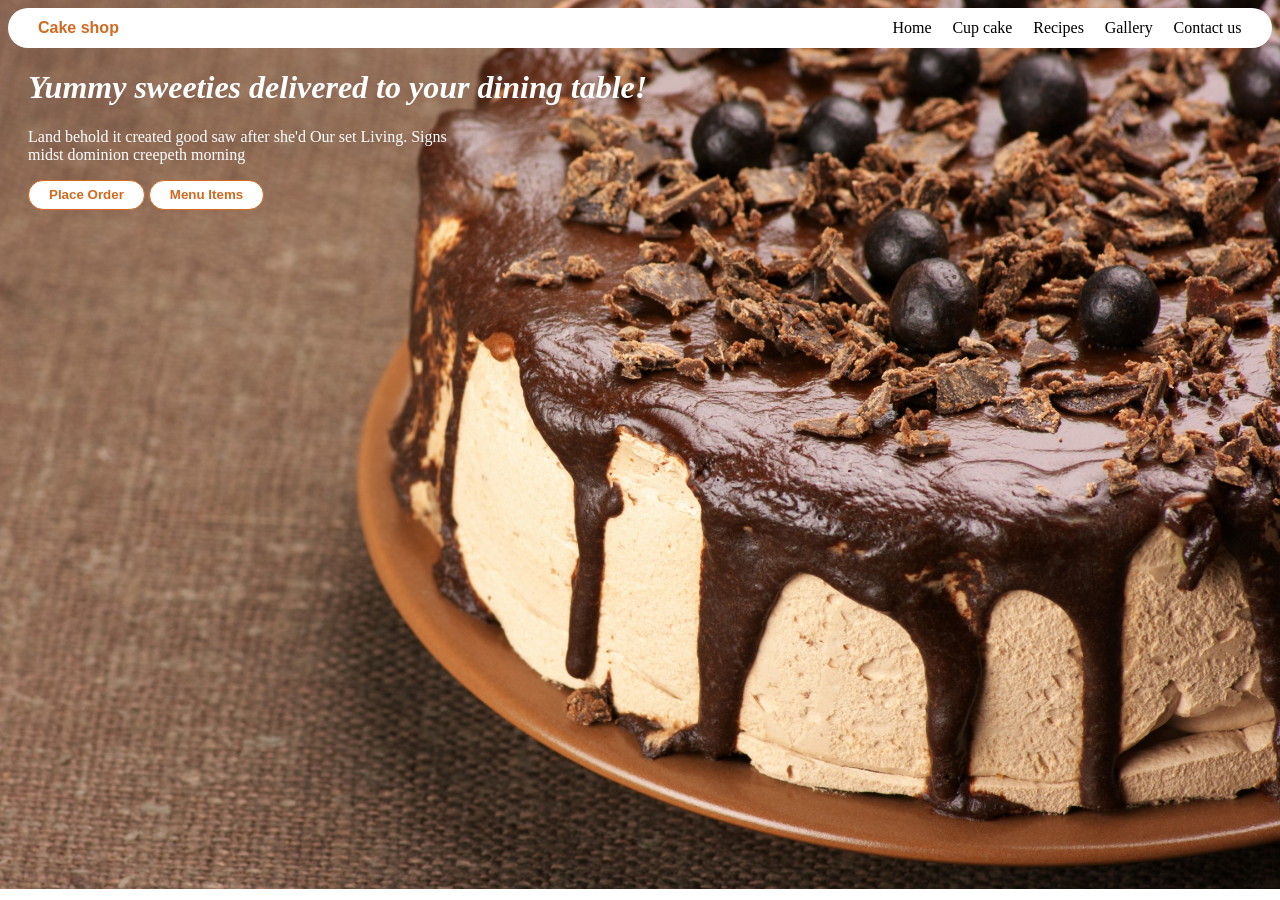
==== index.html @ ea55571a "first commit" ====
<!DOCTYPE html>
<html lang="en">
<head>
    <meta charset="UTF-8">
    <meta name="viewport" content="width=device-width, initial-scale=1.0">
    <title>Document</title>
    <link rel="stylesheet" href="https://cdnjs.cloudflare.com/ajax/libs/font-awesome/6.7.2/css/all.min.css" integrity="sha512-Evv84Mr4kqVGRNSgIGL/F/aIDqQb7xQ2vcrdIwxfjThSH8CSR7PBEakCr51Ck+w+/U6swU2Im1vVX0SVk9ABhg==" crossorigin="anonymous" referrerpolicy="no-referrer" />
    <link rel="stylesheet" href="style.css">
</head>
<body>
    <div class="topHeader">
    <h4>Cake shop</h4>   
    <div class="main">
        <p>Home</p>
        <p>Cup cake</p>
        <p>Recipes</p>
        <p>Gallery</p>        
        <p>Contact us</p>          
     </div>
     <div class="icon">
     <i class="fa-solid fa-bars fa-2xs" style="color: #121112;"></i>
    </div>
    </div>
    <div class="desc">
       <h1>Yummy sweeties delivered to your dining table! </h1>
       <p>Land behold it created good saw after she'd Our set Living. Signs <br>midst dominion creepeth morning</br></p>
        <a href="cakeform.html">
        <button> Place Order</button></a>
        <a href="variety.html">
            <button> Menu Items</button>
        </a>
    </div>   
</body>
</html>
---- style.css ----
.topHeader{
    background: white;
    align-items: center;
    height: 40px;
    padding: 0px 20px;
    border-radius: 20px;
    display: flex;
    justify-content: space-between;    
    
}
h4{    
    color: #d2691e;
    font-family: sans-serif;
    padding: 0px 10px;
}
.main{
    display:flex;
    max-width: 370px;
    min-width: 370px;   
    justify-content: space-around;    
}
.icon{
    display: none;
}
.desc{
    padding: 0px 0px 0px 20px;
    color: white;
    flex-direction: column;
}
h1{
    font-style: italic;
    width: 60%;
}
p{
    font-size: 16px;
}
button{
    background-color: white;
    height: 30px;
    /* font-style: oblique; */
    border: 0px;
    border-radius: 20px;
    padding: 0px 20px;
    font-weight: bold;
    font-family: sans-serif;
    color: #d2691e;
    border: 1px solid #d2691e;
    &:hover{
        background-color: #d2691e;
        color: white;
        cursor: pointer;
        border: 1px solid white;
    }
}

body{
    background-image: url("th4.jpg");
    background-position: 100%;
    background-repeat: no-repeat;
    background-size: cover;
    height: 97vh;
}

@media screen and (min-width:920px){
    .icon{
        display: none;
    }
    .main{
        display: flex;
    }
}
@media screen and (max-width:670px){
    .icon{
        display: block;
    }
    .main{
        display: none;
    }
 }
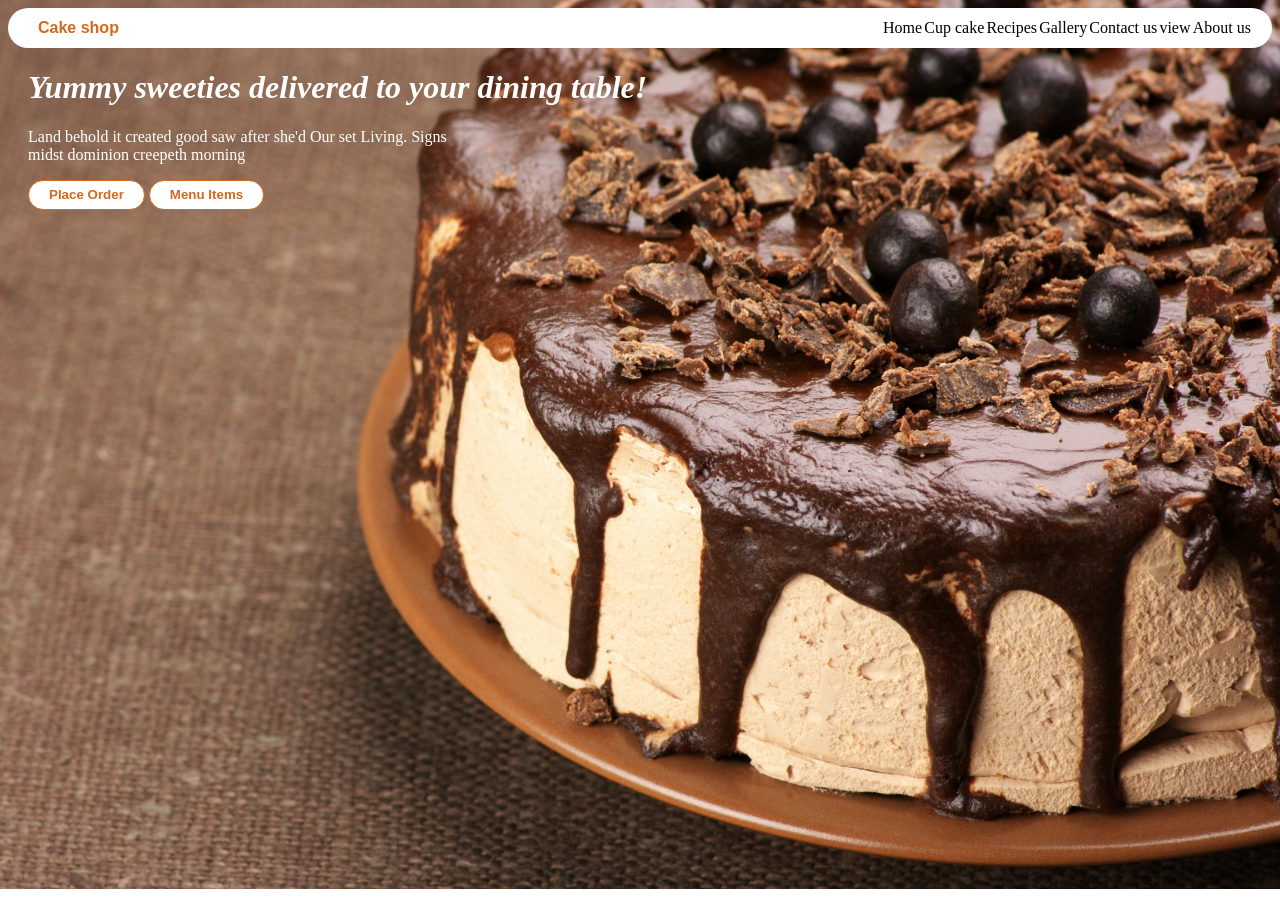
==== commit 6f172aa1: "second" ====
--- a/index.html
+++ b/index.html
@@ -15,7 +15,9 @@
         <p>Cup cake</p>
         <p>Recipes</p>
         <p>Gallery</p>        
-        <p>Contact us</p>          
+        <p>Contact us</p>    
+        <p>view</p>
+        <p>About us</p>      
      </div>
      <div class="icon">
      <i class="fa-solid fa-bars fa-2xs" style="color: #121112;"></i>
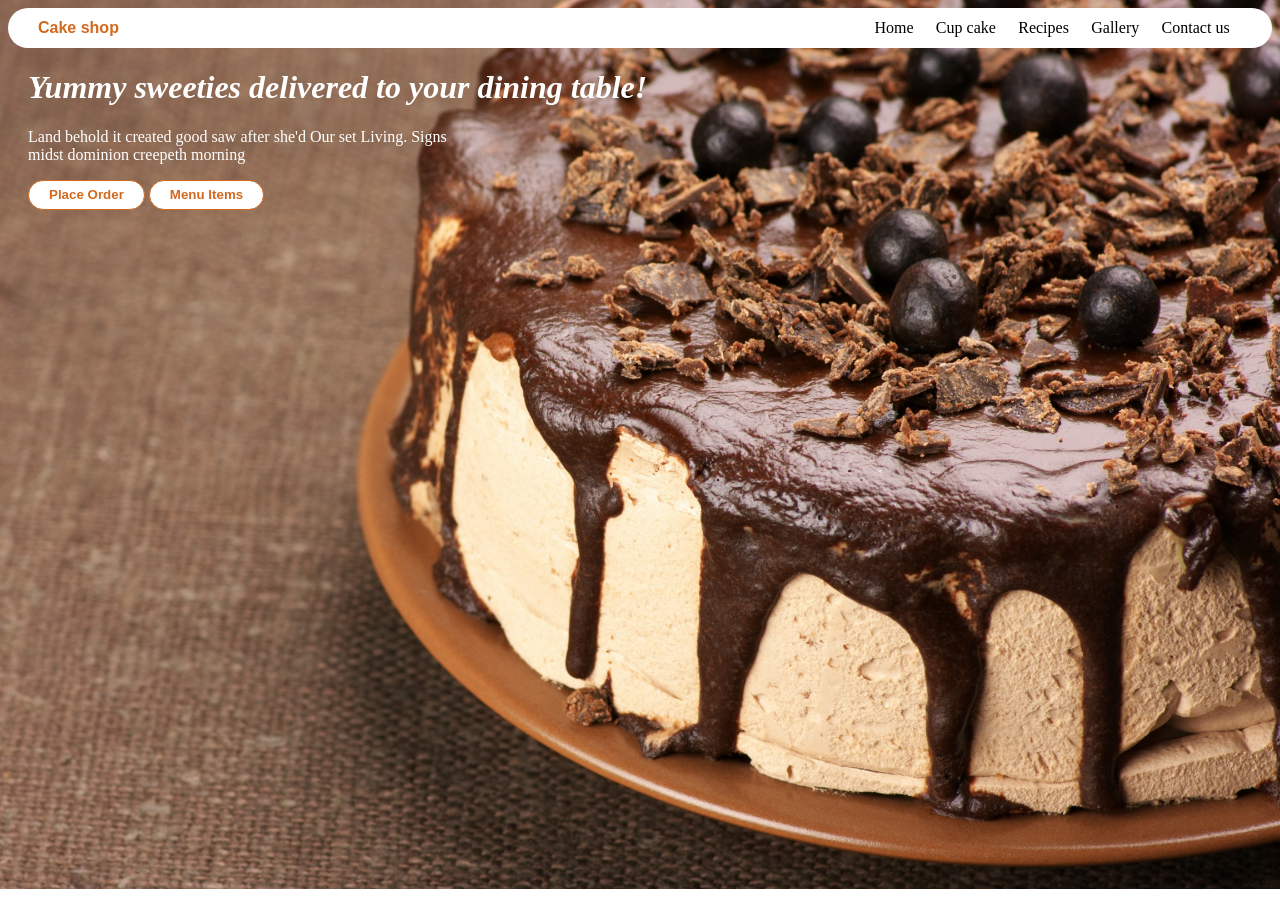
==== commit 7a069fe0: "index changes" ====
--- a/index.html
+++ b/index.html
@@ -16,8 +16,6 @@
         <p>Recipes</p>
         <p>Gallery</p>        
         <p>Contact us</p>    
-        <p>view</p>
-        <p>About us</p>      
      </div>
      <div class="icon">
      <i class="fa-solid fa-bars fa-2xs" style="color: #121112;"></i>
--- a/style.css
+++ b/style.css
@@ -15,9 +15,9 @@
 }
 .main{
     display:flex;
-    max-width: 370px;
-    min-width: 370px;   
-    justify-content: space-around;    
+    max-width: 400px;
+    min-width: 400px;   
+    justify-content: space-evenly;    
 }
 .icon{
     display: none;
